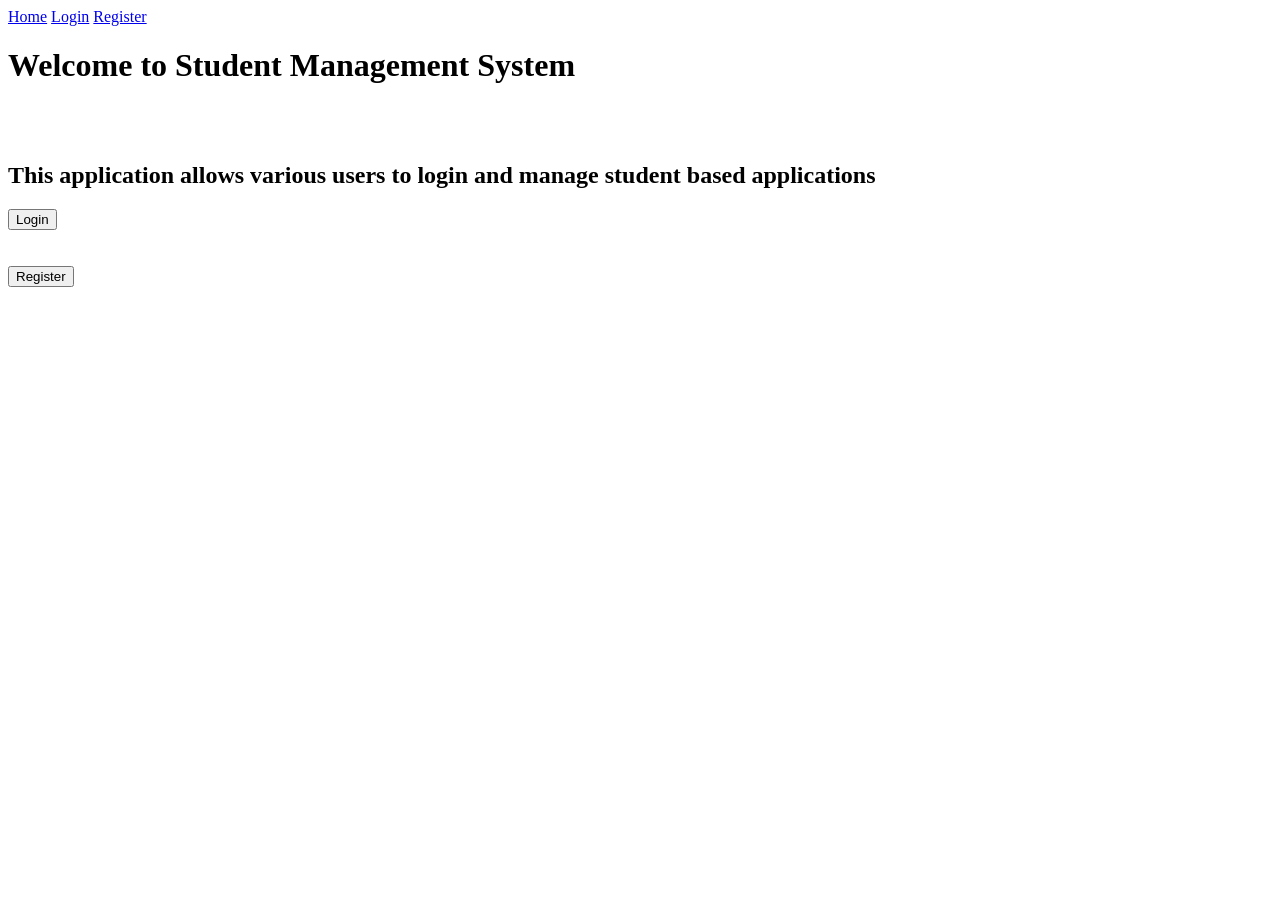
==== index.html @ 93fb6039 "my first commit" ====
<!DOCTYPE html>
<html lang="en">
<head>
    <meta charset="UTF-8">
    <meta name="viewport" content="width=device-width, initial-scale=1.0">
    <title>Student Management System</title>
</head>
<body>
    <div class="topnav">
        <a href="index.html">Home</a>
        <a href="Login.html">Login</a>
        <a href="Register.html">Register</a>
    </div>
    <h1>Welcome to Student Management System</h1>
    <br>
    <br>
    <h2> This application allows various users to login and manage student based applications</h2>
    <button onclick="location.href='Login.html'"> Login</button><br>
    <br>
    <br>
    <button onclick="location.href='Register.html'"> Register</button>
</body>
</html>
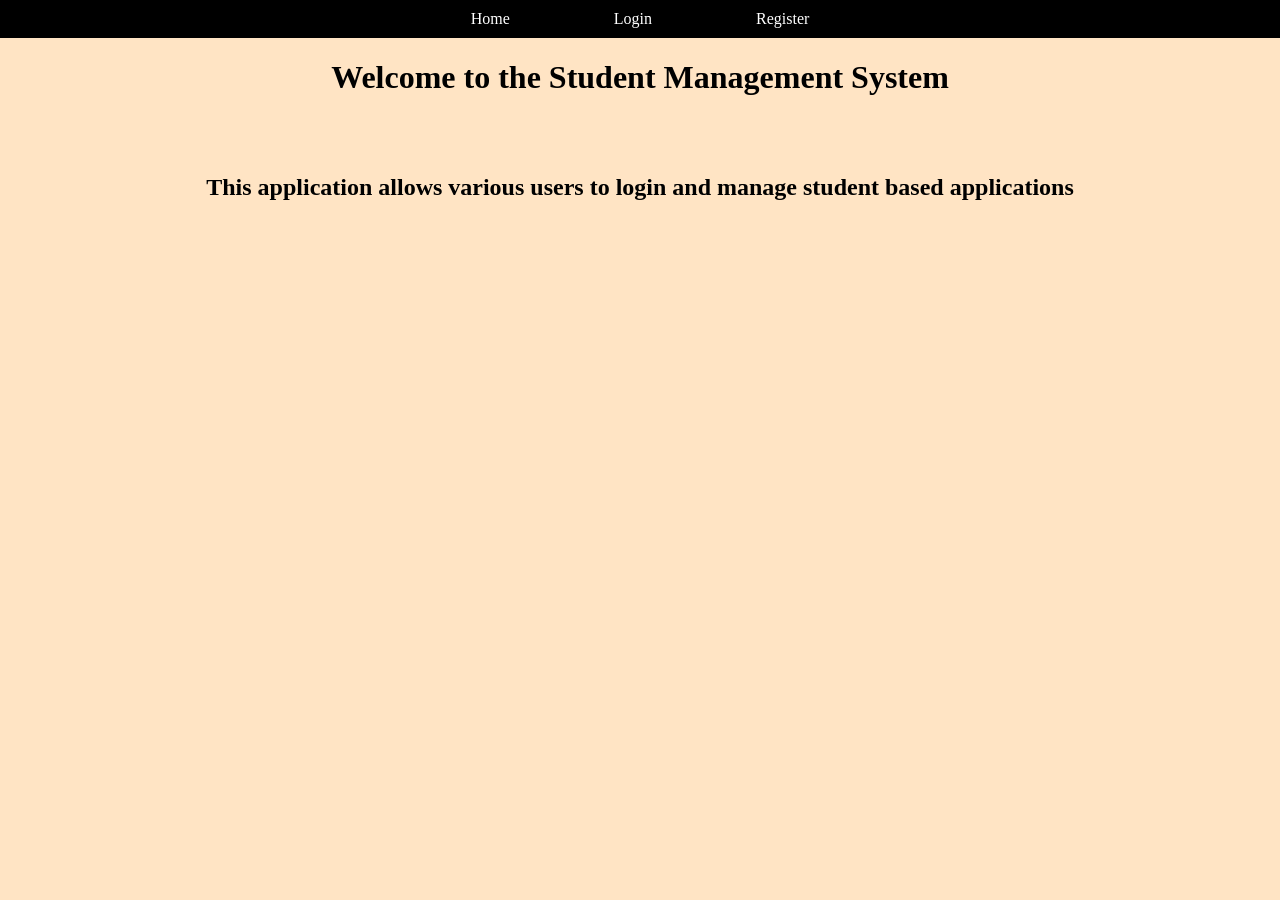
==== commit 3860d692: "css added" ====
--- a/index.html
+++ b/index.html
@@ -4,20 +4,18 @@
     <meta charset="UTF-8">
     <meta name="viewport" content="width=device-width, initial-scale=1.0">
     <title>Student Management System</title>
+    <link rel="stylesheet" href="styles.css"/>
 </head>
 <body>
-    <div class="topnav">
+    <nav>
         <a href="index.html">Home</a>
         <a href="Login.html">Login</a>
         <a href="Register.html">Register</a>
-    </div>
-    <h1>Welcome to Student Management System</h1>
+    </nav>
+    <h1>Welcome to the  Student Management System</h1>
     <br>
     <br>
     <h2> This application allows various users to login and manage student based applications</h2>
-    <button onclick="location.href='Login.html'"> Login</button><br>
-    <br>
-    <br>
-    <button onclick="location.href='Register.html'"> Register</button>
+    
 </body>
 </html>
--- a/styles.css
+++ b/styles.css
@@ -0,0 +1,28 @@
+nav{
+    background-color:black;
+     padding: 10px;
+    }
+nav a{
+    color: white;
+    text-decoration: none;
+    width: 20px;
+    margin:50px;
+    }
+nav a:hover{
+     color:yellow;
+    }
+html, body {
+  background-color:bisque;
+  margin: 0;
+  height: 100%;
+  text-align: center;
+}
+form{
+    padding:50px;
+    margin:30px;
+    box-sizing:border-box;
+    display: block;
+    border:5px black solid ;
+    background-color:coral;
+    border-radius: 2px;;
+}
